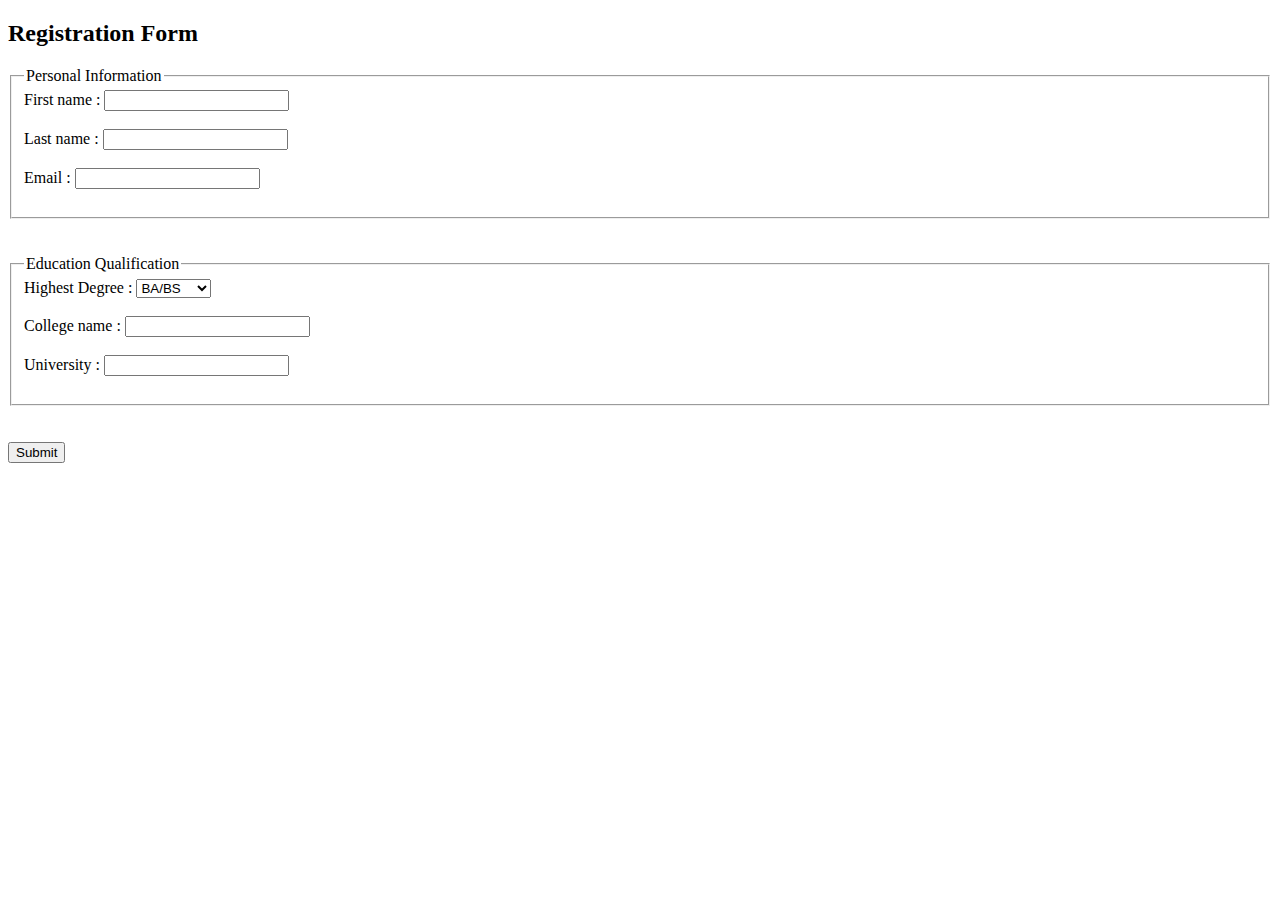
==== pages/registration.html @ e1a9bdd5 "add registration" ====
<!DOCTYPE html>
   <html>
      <head>
            <title> Registration Form </title>
      </head>
      <body>
         <h2>Registration Form</h2>
         <form action="/register">
            <fieldset>
                <legend>Personal Information</legend>
                <label for="firstname">First name :</label>
                <input type="text" id="firstname" name="firstname">
                <br>
                <br>
                <label for="lastname">Last name :</label>
                <input type="text" id="lastname" name="lastname">
                <br>
                <br>
                <label for="email">Email :</label>
                <input type="email" id="email" name="email">
                <br>
                <br>
                
            </fieldset>
            <br><br>
            <fieldset>
                <legend>Education Qualification</legend>
                <label for="hdegree">Highest Degree :</label>
                <select name="hdegree" id="hdegree">
                    <option value="bachelors">BA/BS</option>
                    <option value="masters">MS/MBA</option>
                    <option value="phd">PhD</option>
                    <option value="medical">MD</option>
                </select>
                <br/><br/>
                <label for="Collegename">College name :</label>
                <input type="text" id="Collegename" name="Collegename">
                <br/><br/>
                <label for="University">University :</label>
                <input type="text" id="University" name="University">
                <br/><br/>
            </fieldset>
            <br/><br/>
            <input type="submit" value="Submit">
         </form>
      </body>
</html>
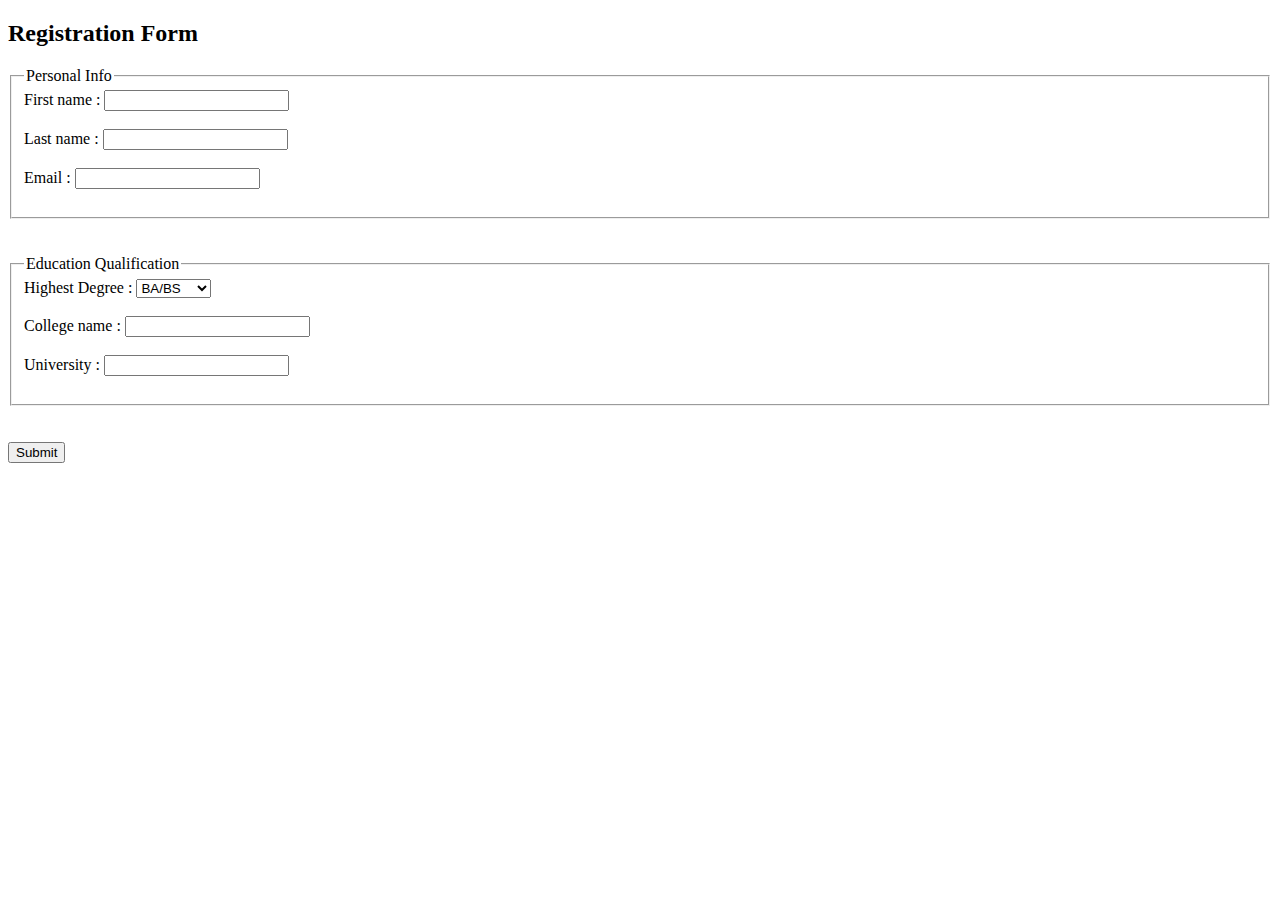
==== commit 82f315f6: "changes made from theia lab" ====
--- a/pages/registration.html
+++ b/pages/registration.html
@@ -7,7 +7,7 @@
          <h2>Registration Form</h2>
          <form action="/register">
             <fieldset>
-                <legend>Personal Information</legend>
+                <legend>Personal Info</legend>
                 <label for="firstname">First name :</label>
                 <input type="text" id="firstname" name="firstname">
                 <br>
